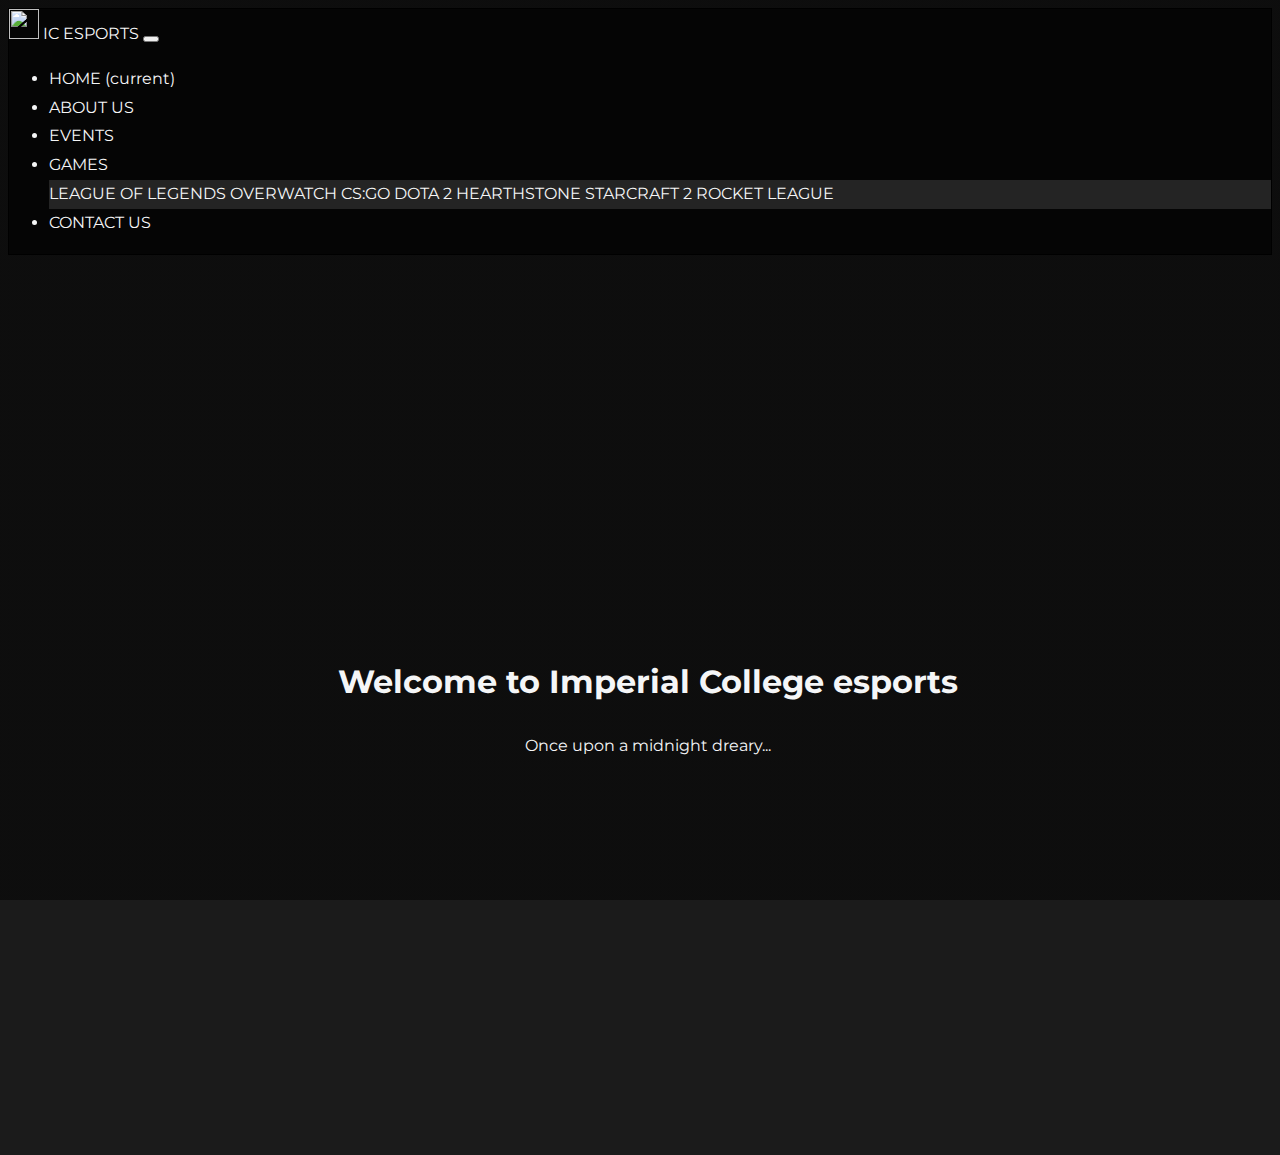
==== index.html @ 7bec9f02 "Add center text and fix navbar in mobile mode" ====
<!doctype html>
<html lang="en">
  <head>
    <!-- Required meta tags -->
    <meta charset="utf-8">
    <meta name="viewport" content="width=device-width, initial-scale=1, shrink-to-fit=no">

    <!-- Bootstrap CSS -->
    <link rel="stylesheet" href="https://stackpath.bootstrapcdn.com/bootstrap/4.1.2/css/bootstrap.min.css" integrity="sha384-Smlep5jCw/wG7hdkwQ/Z5nLIefveQRIY9nfy6xoR1uRYBtpZgI6339F5dgvm/e9B" crossorigin="anonymous">
    <!-- <link rel="stylesheet" href="https://maxcdn.bootstrapcdn.com/bootstrap/3.3.7/css/bootstrap.min.css" integrity="sha384-BVYiiSIFeK1dGmJRAkycuHAHRg32OmUcww7on3RYdg4Va+PmSTsz/K68vbdEjh4u" crossorigin="anonymous"> -->

    <link href="https://fonts.googleapis.com/css?family=Montserrat" rel="stylesheet">
    <link rel="stylesheet" href="styles/stylesheet.css">

    <title>Imperial eSports Society</title>
  </head>
  <body id="main_page">

    <!-- Navbar -->
    <nav class="navbar fixed-top transparent navbar-inverse navbar-expand-lg navbar-dark">
        <a class="navbar-brand" href="#">
            <img src="./img/img-logo.png" width="30" height="30" class="d-inline-block align-top" alt="">
          IC ESPORTS
        </a>
        <button class="navbar-toggler" type="button" data-toggle="collapse" data-target="#navbarSupportedContent" aria-controls="navbarSupportedContent" aria-expanded="false" aria-label="Toggle navigation">
          <span class="navbar-toggler-icon"></span>
        </button>
      
        <div class="collapse navbar-collapse" id="navbarSupportedContent">
          <ul class="navbar-nav mr-auto">
            <li class="nav-item active">
              <a class="nav-link" href="#">HOME <span class="sr-only">(current)</span></a>
            </li>
            <li class="nav-item">
              <a class="nav-link" href="#">ABOUT US</a>
            </li>
            <li class="nav-item">
              <a class="nav-link" href="#">EVENTS</a>
            </li>
            <li class="nav-item dropdown">
              <a class="nav-link dropdown-toggle" href="#" id="navbarDropdown" role="button" data-toggle="dropdown" aria-haspopup="true" aria-expanded="false">
                GAMES
              </a>
              <div class="dropdown-menu" aria-labelledby="navbarDropdown">
                <a class="dropdown-item" href="#">LEAGUE OF LEGENDS</a>
                <a class="dropdown-item" href="#">OVERWATCH</a>
                <a class="dropdown-item" href="#">CS:GO</a>
                <a class="dropdown-item" href="#">DOTA 2</a>
                <a class="dropdown-item" href="#">HEARTHSTONE</a>
                <a class="dropdown-item" href="#">STARCRAFT 2</a>
                <a class="dropdown-item" href="#">ROCKET LEAGUE</a>
              </div>
            </li>
            <li class="nav-item">
              <a class="nav-link" href="#">CONTACT US</a>
            </li>
          </ul>
        </div>
      </nav>
      <!-- <div class="container h-100">
          <div class="row h-100 justify-content-center align-items-center text-center mx-auto"> -->
            <!-- Its actually written esports: https://www.akshonesports.com/article/2017/03/goodbye-esports-associated-press-ends-debate-write-esports --> 

          <!-- <h1>Welcome to Imperial College esports</h1> -->
  <div class="outer">
    <div class="middle">
      <div class="inner">
        <h1>Welcome to Imperial College esports</h1>          
        <p>Once upon a midnight dreary...</p>
      </div>
    </div>
  </div>

    <!-- Optional JavaScript -->
    <!-- jQuery first, then Popper.js, then Bootstrap JS -->
    <script src="https://code.jquery.com/jquery-3.3.1.slim.min.js" integrity="sha384-q8i/X+965DzO0rT7abK41JStQIAqVgRVzpbzo5smXKp4YfRvH+8abtTE1Pi6jizo" crossorigin="anonymous"></script>
    <script src="https://cdnjs.cloudflare.com/ajax/libs/popper.js/1.14.3/umd/popper.min.js" integrity="sha384-ZMP7rVo3mIykV+2+9J3UJ46jBk0WLaUAdn689aCwoqbBJiSnjAK/l8WvCWPIPm49" crossorigin="anonymous"></script>
    <script src="https://stackpath.bootstrapcdn.com/bootstrap/4.1.2/js/bootstrap.min.js" integrity="sha384-o+RDsa0aLu++PJvFqy8fFScvbHFLtbvScb8AjopnFD+iEQ7wo/CG0xlczd+2O/em" crossorigin="anonymous"></script>
  </body>
</html>
---- styles/stylesheet.css ----
body {
  font: 16px 'Montserrat', sans-serif;
  line-height: 1.8;
  color: #f5f6f7;

  background: linear-gradient(rgba(0, 0, 0, 0.5), rgba(0, 0, 0, 0.5)), url("../img/homebg_2.jpg") center center no-repeat fixed;
  background-size:  cover;
  background-color: #1b1b1b;
  background-attachment: fixed;
}

#main_page {
  overflow: hidden;
}

p {font-size: 16px;}

/* Navbar transparent*/
.navbar.transparent.navbar-inverse {
  background: rgba(0,0,0,0.6);
  border: 1px solid black;
}

.dropdown-menu {
    background-color: #242424 !important;
}
.open .dropdown {
  background-color: #242424 !important;
}
/* Main */
.background {
  background-color: #000000ad;
  color: #f5f6f7;
  min-height: 100vh;
  background-size: cover;
}

.outer {
  display: table;
  position: absolute;
  height: 100vh;
  width: 100vw;
}

.middle {
  display: table-cell;
  vertical-align: middle;
}

.inner {
  text-align: center;
  margin-left: auto;
  margin-right: auto;
  width: 50vw;
  /*whatever width you want*/
}

.footer {
  font: 8px 'Montserrat', sans-serif;
  background-color: #1b1b1b;
  width: 100%;
}
.icon {
  width: 50px;
  height: 50px;
  padding: 10px;
  vertical-align: middle;
  font-size: 28px;
}

.title {
  font: 64px 'Montserrat semi-bold', sans-serif;
  text-align: center;
  padding-top: 10px;
  padding-bottom: 10px;
  margin-top: 10px;
  margin-bottom: 15px;
}
.header_icon {
  width: 90px;
  height: 90px;
  margin-left: 10px;
  vertical-align: middle;
}

.jumbotron {
  font: 32px 'Montserrat semi-bold', sans-serif;
  background-color: transparent; padding: 0px;
}
/* Links */
a:link {
  color: #f5f6f7;
  text-decoration: none;
}
a:visited {
  color: #f5f6f7;
  text-decoration: none;
}
a:hover {
  color: #f41e1e;
  text-decoration: none;
}
a:active {
  color: #f41e1e;
  text-decoration: none;
}
/* Side scaling */
.row.content {height: 150px}

.sidenav {
  padding-top: 20px;
  height: 100%;
}
@media screen and (max-width: 1199px) {
  .sidenav {
    height: auto;
    padding: 15px;
  }
  .sidebar {
    height: auto;
    padding: 15px;
  }
  .row.content {height: auto;}
}
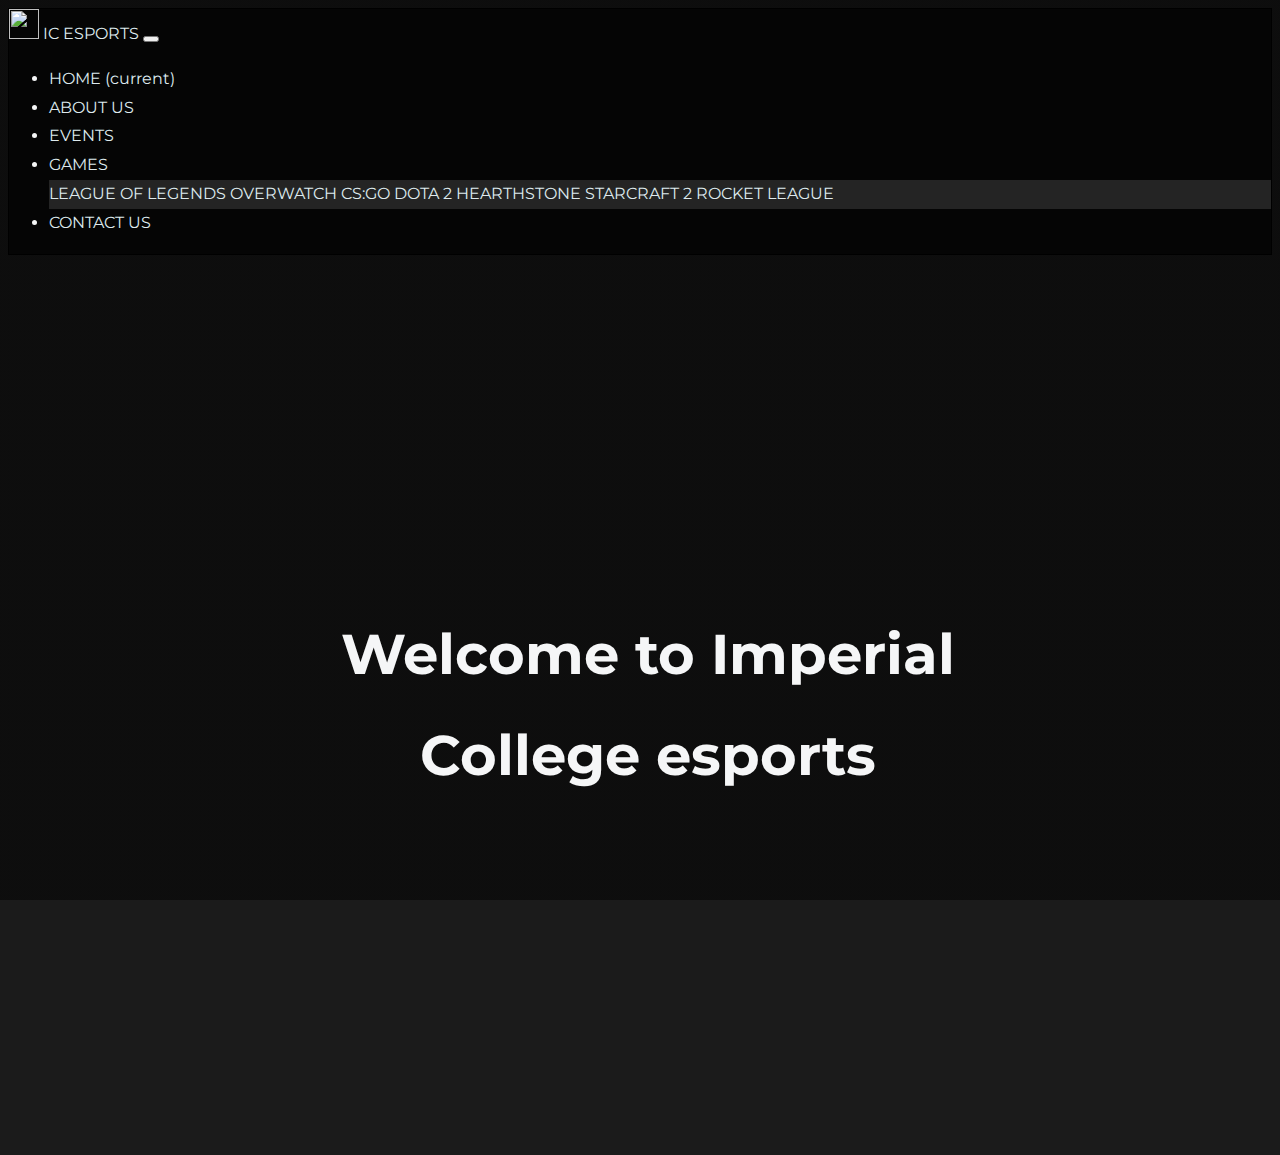
==== commit ff32ca39: "First draft of about page done. Fix top padding for quotes" ====
--- a/index.html
+++ b/index.html
@@ -18,58 +18,54 @@
 
     <!-- Navbar -->
     <nav class="navbar fixed-top transparent navbar-inverse navbar-expand-lg navbar-dark">
-        <a class="navbar-brand" href="#">
-            <img src="./img/img-logo.png" width="30" height="30" class="d-inline-block align-top" alt="">
-          IC ESPORTS
-        </a>
-        <button class="navbar-toggler" type="button" data-toggle="collapse" data-target="#navbarSupportedContent" aria-controls="navbarSupportedContent" aria-expanded="false" aria-label="Toggle navigation">
-          <span class="navbar-toggler-icon"></span>
-        </button>
-      
-        <div class="collapse navbar-collapse" id="navbarSupportedContent">
-          <ul class="navbar-nav mr-auto">
-            <li class="nav-item active">
-              <a class="nav-link" href="#">HOME <span class="sr-only">(current)</span></a>
-            </li>
-            <li class="nav-item">
-              <a class="nav-link" href="#">ABOUT US</a>
-            </li>
-            <li class="nav-item">
-              <a class="nav-link" href="#">EVENTS</a>
-            </li>
-            <li class="nav-item dropdown">
-              <a class="nav-link dropdown-toggle" href="#" id="navbarDropdown" role="button" data-toggle="dropdown" aria-haspopup="true" aria-expanded="false">
-                GAMES
-              </a>
-              <div class="dropdown-menu" aria-labelledby="navbarDropdown">
-                <a class="dropdown-item" href="#">LEAGUE OF LEGENDS</a>
-                <a class="dropdown-item" href="#">OVERWATCH</a>
-                <a class="dropdown-item" href="#">CS:GO</a>
-                <a class="dropdown-item" href="#">DOTA 2</a>
-                <a class="dropdown-item" href="#">HEARTHSTONE</a>
-                <a class="dropdown-item" href="#">STARCRAFT 2</a>
-                <a class="dropdown-item" href="#">ROCKET LEAGUE</a>
-              </div>
-            </li>
-            <li class="nav-item">
-              <a class="nav-link" href="#">CONTACT US</a>
-            </li>
-          </ul>
+      <a class="navbar-brand" href="#">
+          <img src="./img/img-logo.png" width="30" height="30" class="d-inline-block align-top" alt="">
+        IC ESPORTS
+      </a>
+      <button class="navbar-toggler" type="button" data-toggle="collapse" data-target="#navbarSupportedContent" aria-controls="navbarSupportedContent" aria-expanded="false" aria-label="Toggle navigation">
+        <span class="navbar-toggler-icon"></span>
+      </button>
+    
+      <div class="collapse navbar-collapse" id="navbarSupportedContent">
+        <ul class="navbar-nav mr-auto">
+          <li class="nav-item active">
+            <a class="nav-link" href="./index.html">HOME <span class="sr-only">(current)</span></a>
+          </li>
+          <li class="nav-item">
+            <a class="nav-link" href="./about.html">ABOUT US</a>
+          </li>
+          <li class="nav-item">
+            <a class="nav-link" href="#">EVENTS</a>
+          </li>
+          <li class="nav-item dropdown">
+            <a class="nav-link dropdown-toggle" href="#" id="navbarDropdown" role="button" data-toggle="dropdown" aria-haspopup="true" aria-expanded="false">
+              GAMES
+            </a>
+            <div class="dropdown-menu" aria-labelledby="navbarDropdown">
+              <a class="dropdown-item" href="./games/league.html">LEAGUE OF LEGENDS</a>
+              <a class="dropdown-item" href="./games/overwatch.html">OVERWATCH</a>
+              <a class="dropdown-item" href="./games/csgo.html">CS:GO</a>
+              <a class="dropdown-item" href="./games/dota.html">DOTA 2</a>
+              <a class="dropdown-item" href="./games/hearthstone.html">HEARTHSTONE</a>
+              <a class="dropdown-item" href="./games/starcraft.html">STARCRAFT 2</a>
+              <a class="dropdown-item" href="./games/rocketleague.html">ROCKET LEAGUE</a>
+            </div>
+          </li>
+          <li class="nav-item">
+            <a class="nav-link" href="#">CONTACT US</a>
+          </li>
+        </ul>
+      </div>
+    </nav>
+    
+    <div class="outer">
+      <div class="middle">
+        <div class="inner">
+          <h1 style="font-size: 56px;">Welcome to Imperial College esports</h1>          
+          <p></p>
         </div>
-      </nav>
-      <!-- <div class="container h-100">
-          <div class="row h-100 justify-content-center align-items-center text-center mx-auto"> -->
-            <!-- Its actually written esports: https://www.akshonesports.com/article/2017/03/goodbye-esports-associated-press-ends-debate-write-esports --> 
-
-          <!-- <h1>Welcome to Imperial College esports</h1> -->
-  <div class="outer">
-    <div class="middle">
-      <div class="inner">
-        <h1>Welcome to Imperial College esports</h1>          
-        <p>Once upon a midnight dreary...</p>
       </div>
     </div>
-  </div>
 
     <!-- Optional JavaScript -->
     <!-- jQuery first, then Popper.js, then Bootstrap JS -->
--- a/styles/stylesheet.css
+++ b/styles/stylesheet.css
@@ -1,3 +1,10 @@
+html {
+  min-height: 100%;
+  /* margin-left: calc(100vw - 100%);
+  width: 100vw;   
+  overflow-x: hidden; */
+}
+
 body {
   font: 16px 'Montserrat', sans-serif;
   line-height: 1.8;
@@ -7,18 +14,35 @@
   background-size:  cover;
   background-color: #1b1b1b;
   background-attachment: fixed;
+  max-width: 100%;
 }
 
 #main_page {
   overflow: hidden;
 }
 
-p {font-size: 16px;}
+/* Need to add padding for the content to be displayed below navbar */
+#about_page {
+  padding-top: 70px; 
+  margin-left: 15%;
+  margin-right: 15%;
+  /* overflow: hidden; */
+  padding-bottom: 70px;
+}
+
+p {
+  font-size: 18px;
+}
+
+/* .navbar {
+  font-size: 20px !important;
+} */
 
 /* Navbar transparent*/
 .navbar.transparent.navbar-inverse {
   background: rgba(0,0,0,0.6);
   border: 1px solid black;
+  /* width: 1246px;  */
 }
 
 .dropdown-menu {
@@ -89,11 +113,13 @@
 }
 /* Links */
 a:link {
-  color: #f5f6f7;
+  /* color: #f5f6f7; */
+  color: #deeaee;
   text-decoration: none;
 }
 a:visited {
-  color: #f5f6f7;
+  /* color: #f5f6f7; */
+  color: #deeaee;
   text-decoration: none;
 }
 a:hover {
@@ -104,6 +130,111 @@
   color: #f41e1e;
   text-decoration: none;
 }
+
+
+
+/* carousel */
+#quote-carousel 
+{
+  padding: 0 10px 30px 10px;
+  margin-top: 30px;
+  border-radius: 10px;
+  border: 2px solid white;
+  background-color: rgba(0, 0, 0, 0.7);
+}
+
+#quote-carousel img
+{
+  width: 250px;
+  height: 100px
+}
+/* End carousel */
+
+.item blockquote {
+    border-left: none; 
+    margin: 0;
+}
+
+.item blockquote img {
+    margin-bottom: 10px;
+}
+
+
+/* Members */
+
+section .section-title {
+  text-align: center;
+  color: white;
+  margin-bottom: 50px;
+  text-transform: uppercase;
+}
+
+#team .card {
+  border: none;
+  background: #ffffff;
+  color: #0A1128;
+}
+
+.frontside {
+  position: relative;
+  z-index: 2;
+  margin-bottom: 30px;
+}
+
+.frontside .card,
+.backside .card {
+  /* min-height: 312px; */
+  min-height: 260px; 
+}
+
+.frontside .card .card-title,
+.backside .card .card-title {
+  color: #194885 !important;
+}
+
+.frontside .card .card-body img {
+  width: 120px;
+  height: 120px;
+  border-radius: 50%;
+}
+
+/* End of Members */
+
+div.indent {
+  text-indent: 0em;
+  /* text-align: justify;
+  text-justify: inter-word; */
+}
+
+/* #facebook_link {
+  border: 1px solid white;
+  display: inline-block;
+  padding: 10px;
+  border-radius: 5px; 
+} */
+
+#social_media_link {
+  font-size: 24px;
+  font-weight: bolder;
+  /* color: #deeaee; */
+}
+
+/**
+  MEDIA QUERIES
+*/
+
+/* Small devices (tablets, 768px and up) */
+@media (min-width: 768px) { 
+    #quote-carousel 
+    {
+      margin-bottom: 0;
+      padding: 0 40px 30px 40px;
+    }
+    
+}
+
+
+
 /* Side scaling */
 .row.content {height: 150px}
 
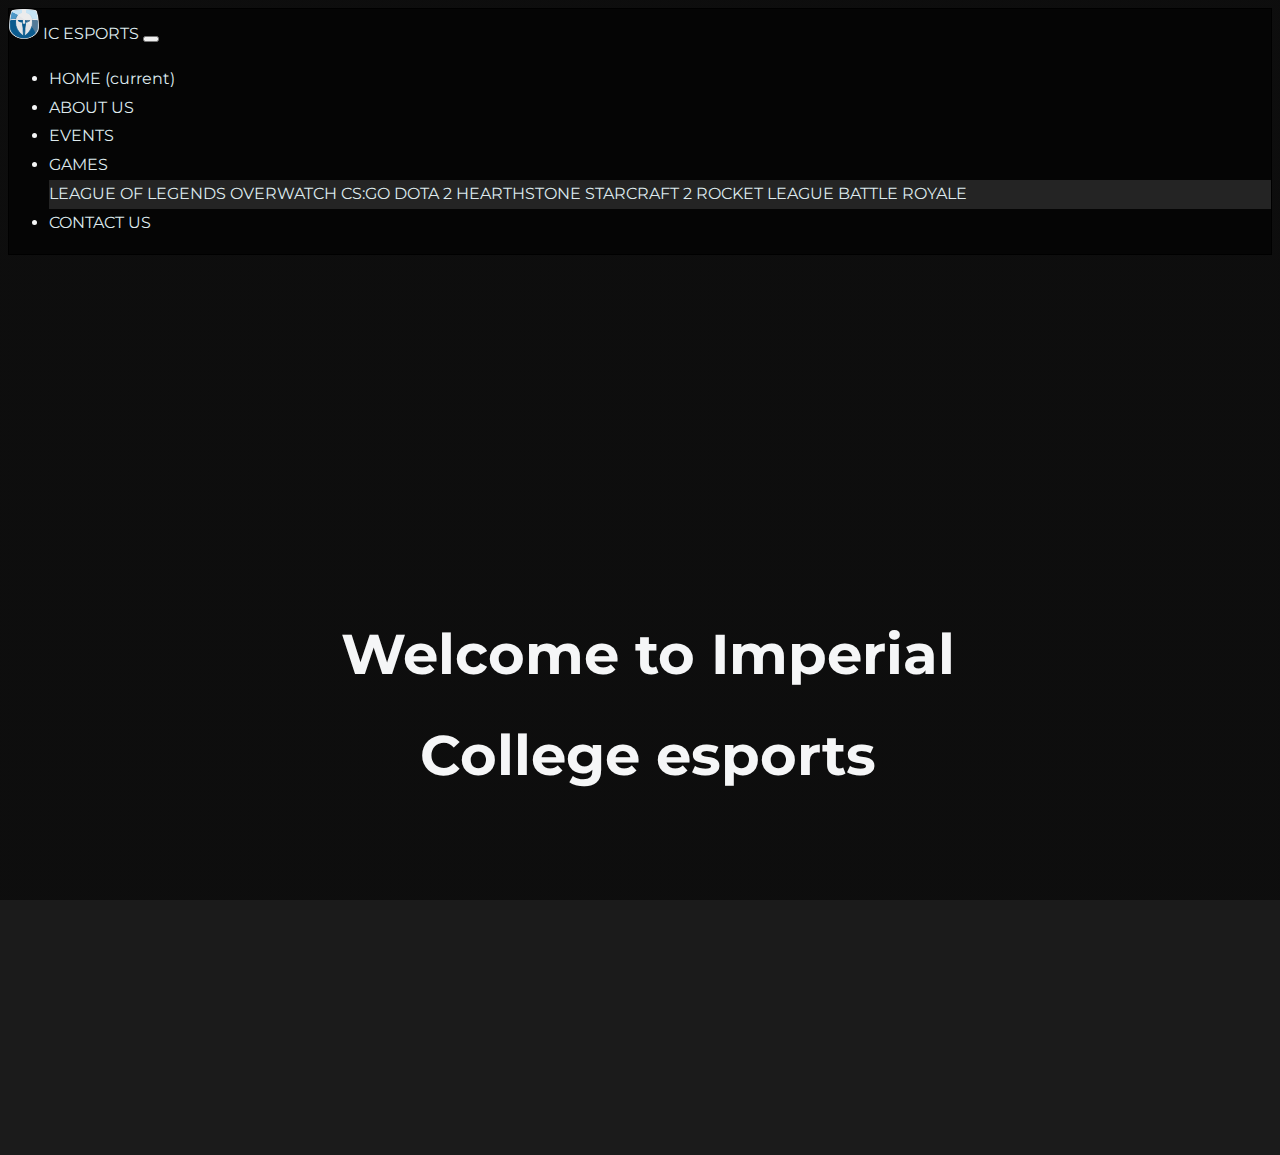
==== commit 200d3d64: "Add battle royale page" ====
--- a/index.html
+++ b/index.html
@@ -19,7 +19,7 @@
     <!-- Navbar -->
     <nav class="navbar fixed-top transparent navbar-inverse navbar-expand-lg navbar-dark">
       <a class="navbar-brand" href="#">
-          <img src="./img/img-logo.png" width="30" height="30" class="d-inline-block align-top" alt="">
+          <img src="./img/img-logo-new.png" width="30" height="30" class="d-inline-block align-top" alt="">
         IC ESPORTS
       </a>
       <button class="navbar-toggler" type="button" data-toggle="collapse" data-target="#navbarSupportedContent" aria-controls="navbarSupportedContent" aria-expanded="false" aria-label="Toggle navigation">
@@ -49,6 +49,7 @@
               <a class="dropdown-item" href="./games/hearthstone.html">HEARTHSTONE</a>
               <a class="dropdown-item" href="./games/starcraft.html">STARCRAFT 2</a>
               <a class="dropdown-item" href="./games/rocketleague.html">ROCKET LEAGUE</a>
+              <a class="dropdown-item" href="./games/battleroyale.html">BATTLE ROYALE</a>
             </div>
           </li>
           <li class="nav-item">
--- a/styles/stylesheet.css
+++ b/styles/stylesheet.css
@@ -1,7 +1,7 @@
 html {
   min-height: 100%;
   /* margin-left: calc(100vw - 100%);
-  width: 100vw;   
+  width: 100vw;
   overflow-x: hidden; */
 }
 
@@ -23,7 +23,7 @@
 
 /* Need to add padding for the content to be displayed below navbar */
 #about_page {
-  padding-top: 70px; 
+  padding-top: 70px;
   margin-left: 15%;
   margin-right: 15%;
   /* overflow: hidden; */
@@ -134,7 +134,7 @@
 
 
 /* carousel */
-#quote-carousel 
+#quote-carousel
 {
   padding: 0 10px 30px 10px;
   margin-top: 30px;
@@ -151,7 +151,7 @@
 /* End carousel */
 
 .item blockquote {
-    border-left: none; 
+    border-left: none;
     margin: 0;
 }
 
@@ -184,7 +184,7 @@
 .frontside .card,
 .backside .card {
   /* min-height: 312px; */
-  min-height: 260px; 
+  min-height: 260px;
 }
 
 .frontside .card .card-title,
@@ -210,7 +210,7 @@
   border: 1px solid white;
   display: inline-block;
   padding: 10px;
-  border-radius: 5px; 
+  border-radius: 5px;
 } */
 
 #social_media_link {
@@ -224,13 +224,13 @@
 */
 
 /* Small devices (tablets, 768px and up) */
-@media (min-width: 768px) { 
-    #quote-carousel 
+@media (min-width: 768px) {
+    #quote-carousel
     {
       margin-bottom: 0;
       padding: 0 40px 30px 40px;
     }
-    
+
 }
 
 
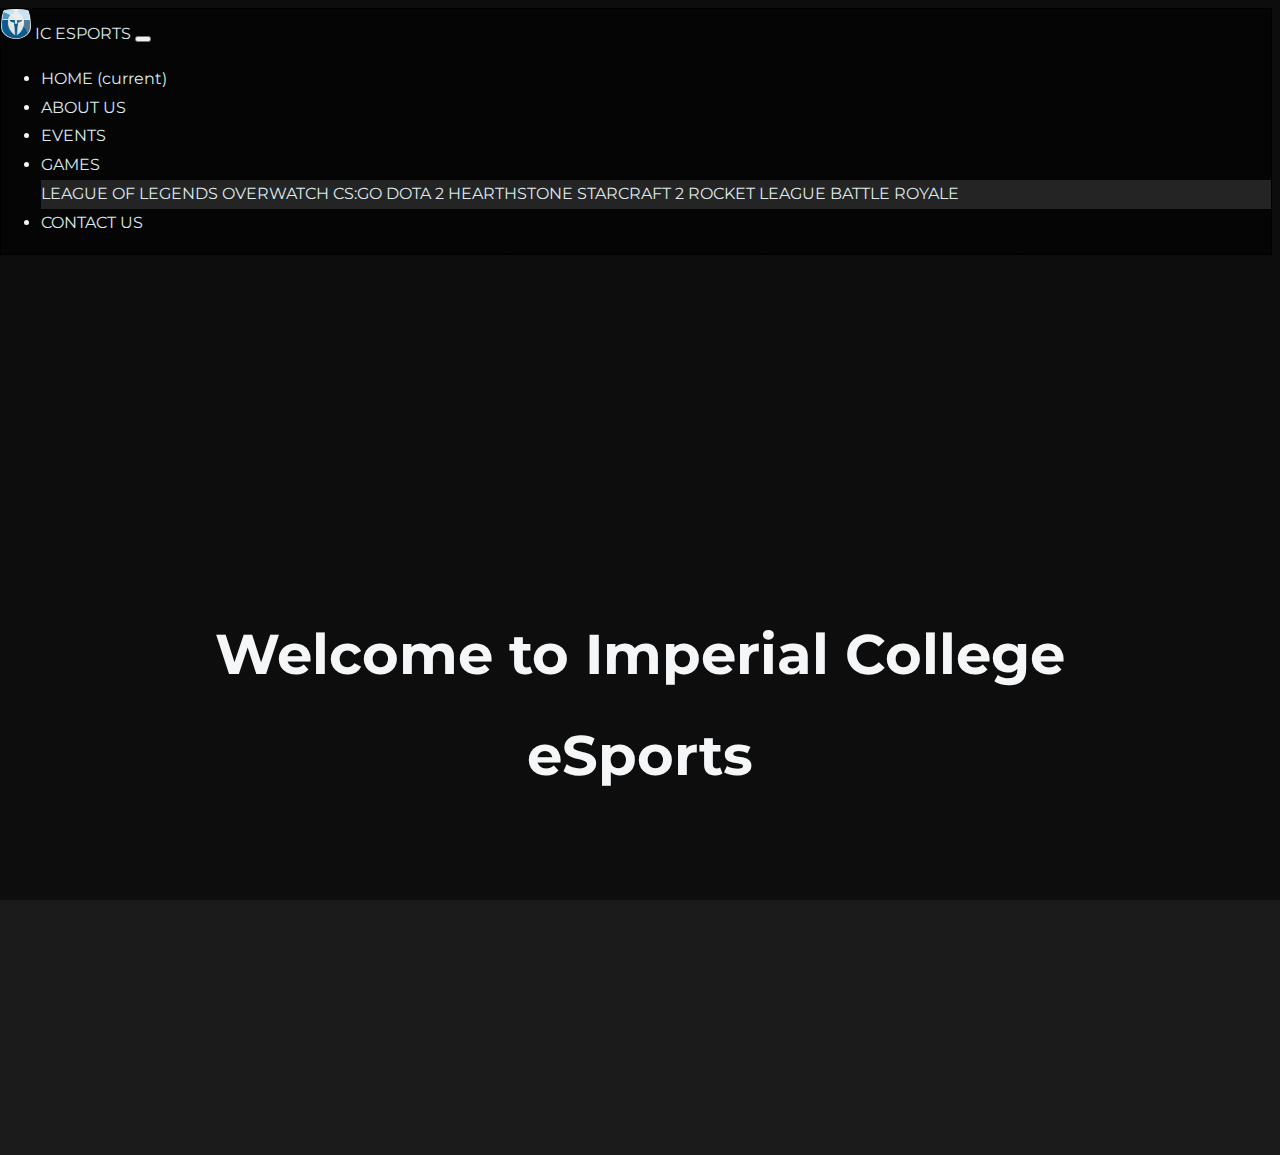
==== commit c13aa0cf: "Add icon and add dota 2 page" ====
--- a/index.html
+++ b/index.html
@@ -11,6 +11,7 @@
 
     <link href="https://fonts.googleapis.com/css?family=Montserrat" rel="stylesheet">
     <link rel="stylesheet" href="styles/stylesheet.css">
+    <link rel="icon" href="./img/img-logo-new.png">
 
     <title>Imperial eSports Society</title>
   </head>
@@ -35,7 +36,7 @@
             <a class="nav-link" href="./about.html">ABOUT US</a>
           </li>
           <li class="nav-item">
-            <a class="nav-link" href="#">EVENTS</a>
+            <a class="nav-link" href="./events.html">EVENTS</a>
           </li>
           <li class="nav-item dropdown">
             <a class="nav-link dropdown-toggle" href="#" id="navbarDropdown" role="button" data-toggle="dropdown" aria-haspopup="true" aria-expanded="false">
@@ -53,7 +54,7 @@
             </div>
           </li>
           <li class="nav-item">
-            <a class="nav-link" href="#">CONTACT US</a>
+            <a class="nav-link" href="./contact.html">CONTACT US</a>
           </li>
         </ul>
       </div>
@@ -62,7 +63,7 @@
     <div class="outer">
       <div class="middle">
         <div class="inner">
-          <h1 style="font-size: 56px;">Welcome to Imperial College esports</h1>          
+          <h1 style="font-size: 56px;">Welcome to Imperial College eSports</h1>          
           <p></p>
         </div>
       </div>
--- a/styles/stylesheet.css
+++ b/styles/stylesheet.css
@@ -1,7 +1,7 @@
 html {
   min-height: 100%;
   /* margin-left: calc(100vw - 100%);
-  width: 100vw;
+  width: 100vw;   
   overflow-x: hidden; */
 }
 
@@ -19,11 +19,12 @@
 
 #main_page {
   overflow: hidden;
+  margin-left: 0;
 }
 
 /* Need to add padding for the content to be displayed below navbar */
 #about_page {
-  padding-top: 70px;
+  padding-top: 70px; 
   margin-left: 15%;
   margin-right: 15%;
   /* overflow: hidden; */
@@ -75,7 +76,7 @@
   text-align: center;
   margin-left: auto;
   margin-right: auto;
-  width: 50vw;
+  width: 75vw;
   /*whatever width you want*/
 }
 
@@ -134,7 +135,7 @@
 
 
 /* carousel */
-#quote-carousel
+#quote-carousel 
 {
   padding: 0 10px 30px 10px;
   margin-top: 30px;
@@ -151,7 +152,7 @@
 /* End carousel */
 
 .item blockquote {
-    border-left: none;
+    border-left: none; 
     margin: 0;
 }
 
@@ -184,7 +185,7 @@
 .frontside .card,
 .backside .card {
   /* min-height: 312px; */
-  min-height: 260px;
+  min-height: 260px; 
 }
 
 .frontside .card .card-title,
@@ -210,7 +211,7 @@
   border: 1px solid white;
   display: inline-block;
   padding: 10px;
-  border-radius: 5px;
+  border-radius: 5px; 
 } */
 
 #social_media_link {
@@ -219,18 +220,41 @@
   /* color: #deeaee; */
 }
 
+.twitter-timeline {
+  /* overflow: scroll; */
+} 
+
+#twitter-widget-0 {
+  height: 100% !important;
+  width: 100% !important;
+  /* overflow: scroll; */
+}
+
+.twitter-container {
+  height: 50vh;
+  width: 40vw;
+  /* background-color: red; */
+  margin: 0 auto;
+}
+
 /**
   MEDIA QUERIES
 */
 
+@media screen and (max-width: 999px) {
+  .twitter-container {
+    width: 70vw;
+  }
+}
+
 /* Small devices (tablets, 768px and up) */
-@media (min-width: 768px) {
-    #quote-carousel
+@media (min-width: 768px) { 
+    #quote-carousel 
     {
       margin-bottom: 0;
       padding: 0 40px 30px 40px;
     }
-
+    
 }
 
 
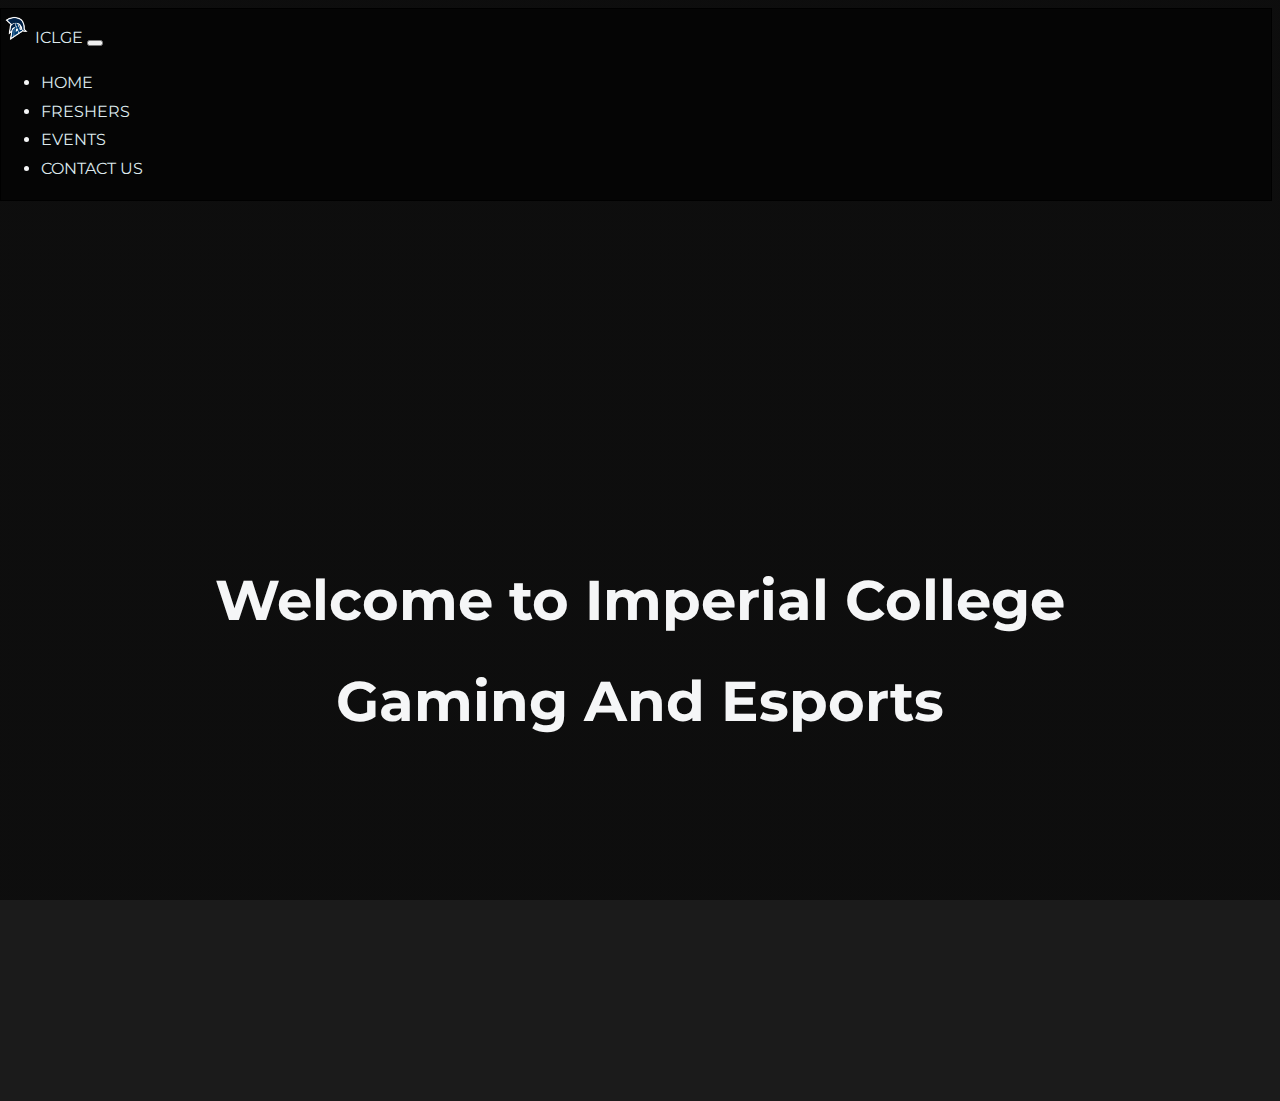
==== commit 6aee95a8: "initial website setup" ====
--- a/index.html
+++ b/index.html
@@ -11,7 +11,7 @@
 
     <link href="https://fonts.googleapis.com/css?family=Montserrat" rel="stylesheet">
     <link rel="stylesheet" href="styles/stylesheet.css">
-    <link rel="icon" href="./img/img-logo-new.png">
+    <link rel="icon" href="./img/img-logo-border.png">
 
     <title>Imperial eSports Society</title>
   </head>
@@ -20,25 +20,28 @@
     <!-- Navbar -->
     <nav class="navbar fixed-top transparent navbar-inverse navbar-expand-lg navbar-dark">
       <a class="navbar-brand" href="#">
-          <img src="./img/img-logo-new.png" width="30" height="30" class="d-inline-block align-top" alt="">
-        IC ESPORTS
+          <img src="./img/img-logo-border.png" width="30" height="30" class="d-inline-block align-top" alt="" style="margin-top: 4px;">
+        ICLGE
       </a>
       <button class="navbar-toggler" type="button" data-toggle="collapse" data-target="#navbarSupportedContent" aria-controls="navbarSupportedContent" aria-expanded="false" aria-label="Toggle navigation">
         <span class="navbar-toggler-icon"></span>
       </button>
-    
+
       <div class="collapse navbar-collapse" id="navbarSupportedContent">
         <ul class="navbar-nav mr-auto">
           <li class="nav-item active">
-            <a class="nav-link" href="./index.html">HOME <span class="sr-only">(current)</span></a>
+            <a class="nav-link" href="./index.html">HOME</a>
           </li>
           <li class="nav-item">
+            <a class="nav-link" href="./freshers.html">FRESHERS</a>
+          </li>
+          <!-- <li class="nav-item">
             <a class="nav-link" href="./about.html">ABOUT US</a>
-          </li>
+          </li> -->
           <li class="nav-item">
             <a class="nav-link" href="./events.html">EVENTS</a>
           </li>
-          <li class="nav-item dropdown">
+          <!--<li class="nav-item dropdown">
             <a class="nav-link dropdown-toggle" href="#" id="navbarDropdown" role="button" data-toggle="dropdown" aria-haspopup="true" aria-expanded="false">
               GAMES
             </a>
@@ -52,18 +55,18 @@
               <a class="dropdown-item" href="./games/rocketleague.html">ROCKET LEAGUE</a>
               <a class="dropdown-item" href="./games/battleroyale.html">BATTLE ROYALE</a>
             </div>
-          </li>
+          </li>-->
           <li class="nav-item">
             <a class="nav-link" href="./contact.html">CONTACT US</a>
           </li>
         </ul>
       </div>
     </nav>
-    
+
     <div class="outer">
       <div class="middle">
         <div class="inner">
-          <h1 style="font-size: 56px;">Welcome to Imperial College eSports</h1>          
+          <h1 style="font-size: 56px;">Welcome to Imperial College Gaming And Esports</h1>
           <p></p>
         </div>
       </div>
@@ -75,4 +78,4 @@
     <script src="https://cdnjs.cloudflare.com/ajax/libs/popper.js/1.14.3/umd/popper.min.js" integrity="sha384-ZMP7rVo3mIykV+2+9J3UJ46jBk0WLaUAdn689aCwoqbBJiSnjAK/l8WvCWPIPm49" crossorigin="anonymous"></script>
     <script src="https://stackpath.bootstrapcdn.com/bootstrap/4.1.2/js/bootstrap.min.js" integrity="sha384-o+RDsa0aLu++PJvFqy8fFScvbHFLtbvScb8AjopnFD+iEQ7wo/CG0xlczd+2O/em" crossorigin="anonymous"></script>
   </body>
-</html>+</html>
